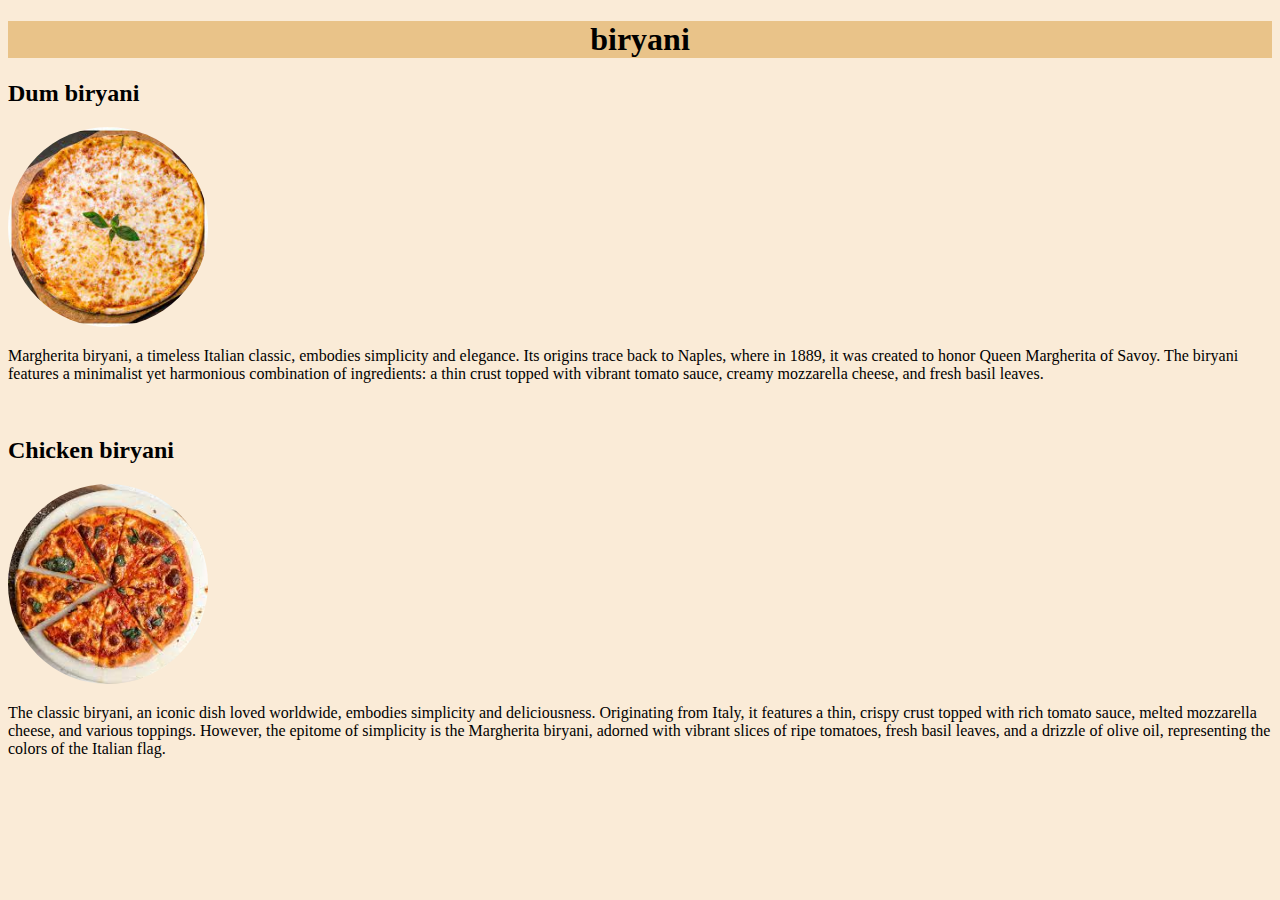
==== pages/biryani.html @ 7801c661 "Biryani page" ====
<!DOCTYPE html>
<html lang="en">
<head>
    <meta charset="UTF-8">
    <meta name="viewport" content="width=device-width, initial-scale=1.0">
    <title>biryani</title>
    <link rel="stylesheet" href="../style/biryani.css">
</head>
<body>
    <h1 style="text-align: center;">biryani</h1>
    <h2>Dum biryani</h2>
    <img src="../images/p1.jpeg" alt="">
    <p>Margherita biryani, a timeless Italian classic, embodies simplicity and elegance. Its origins trace back to Naples, where in 1889, it was created to honor Queen Margherita of Savoy. The biryani features a minimalist yet harmonious combination of ingredients: a thin crust topped with vibrant tomato sauce, creamy mozzarella cheese, and fresh basil leaves.</p>
     <br>
     <h2>Chicken biryani</h2>
     <img src="../images/p2.jpeg" alt="">
     <p>The classic biryani, an iconic dish loved worldwide, embodies simplicity and deliciousness. Originating from Italy, it features a thin, crispy crust topped with rich tomato sauce, melted mozzarella cheese, and various toppings. However, the epitome of simplicity is the Margherita biryani, adorned with vibrant slices of ripe tomatoes, fresh basil leaves, and a drizzle of olive oil, representing the colors of the Italian flag.</p>
</body>
</html>
---- style/biryani.css ----
img{
    height: 200px;
    width: 200px;
    
}
h1{
    text-align: center;
    background-color: rgb(233, 195, 137)    ;
}
body{
    background-color: antiquewhite;
}
img
{
    border-radius: 50%;
}
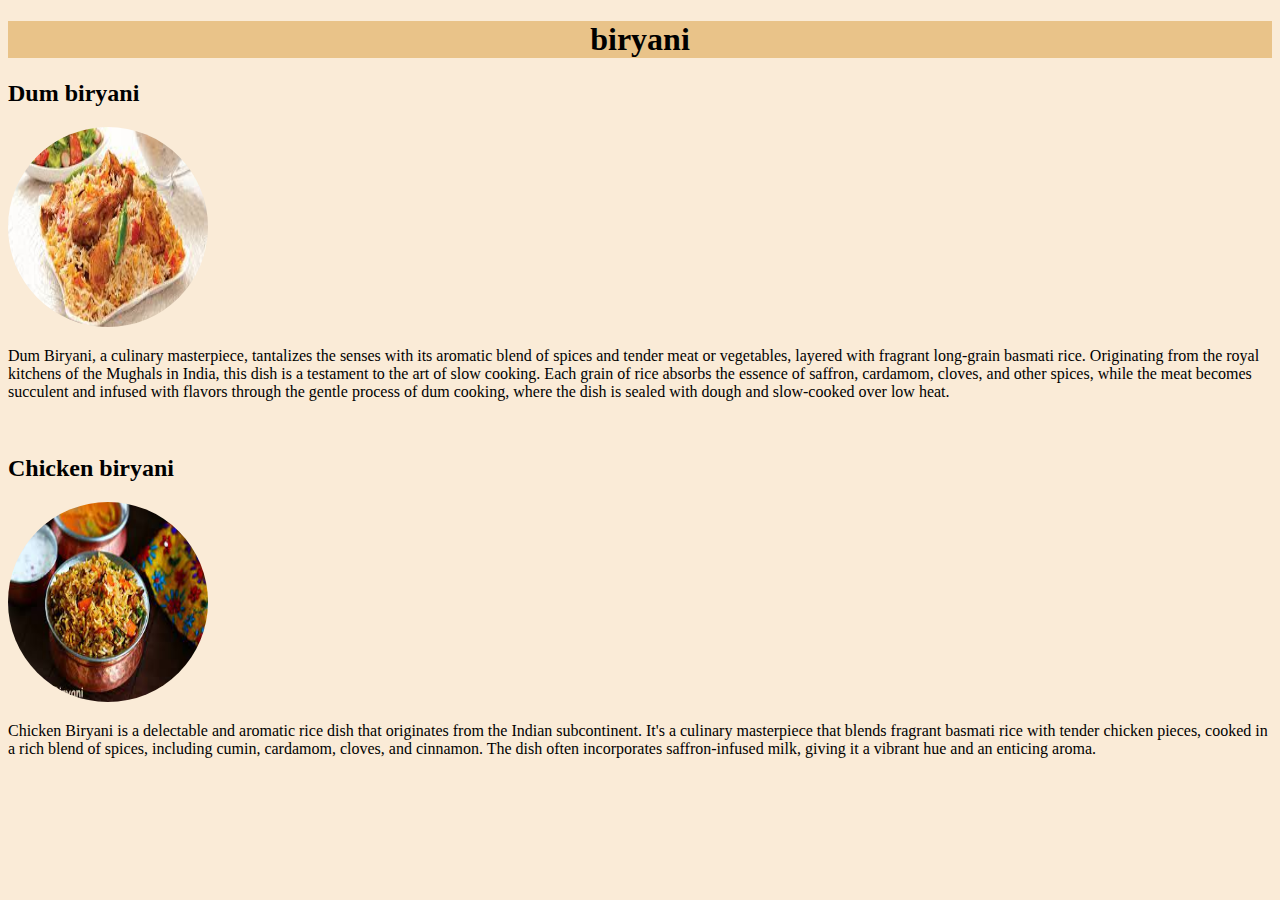
==== commit 9ee433ae: "Done" ====
--- a/pages/biryani.html
+++ b/pages/biryani.html
@@ -9,11 +9,11 @@
 <body>
     <h1 style="text-align: center;">biryani</h1>
     <h2>Dum biryani</h2>
-    <img src="../images/p1.jpeg" alt="">
-    <p>Margherita biryani, a timeless Italian classic, embodies simplicity and elegance. Its origins trace back to Naples, where in 1889, it was created to honor Queen Margherita of Savoy. The biryani features a minimalist yet harmonious combination of ingredients: a thin crust topped with vibrant tomato sauce, creamy mozzarella cheese, and fresh basil leaves.</p>
-     <br>
+    <img src="../images/br1.jpeg" alt="">
+<p>Dum Biryani, a culinary masterpiece, tantalizes the senses with its aromatic blend of spices and tender meat or vegetables, layered with fragrant long-grain basmati rice. Originating from the royal kitchens of the Mughals in India, this dish is a testament to the art of slow cooking. Each grain of rice absorbs the essence of saffron, cardamom, cloves, and other spices, while the meat becomes succulent and infused with flavors through the gentle process of dum cooking, where the dish is sealed with dough and slow-cooked over low heat.</p>
+    <br>
      <h2>Chicken biryani</h2>
-     <img src="../images/p2.jpeg" alt="">
-     <p>The classic biryani, an iconic dish loved worldwide, embodies simplicity and deliciousness. Originating from Italy, it features a thin, crispy crust topped with rich tomato sauce, melted mozzarella cheese, and various toppings. However, the epitome of simplicity is the Margherita biryani, adorned with vibrant slices of ripe tomatoes, fresh basil leaves, and a drizzle of olive oil, representing the colors of the Italian flag.</p>
-</body>
+     <img src="../images/br2.jpeg" alt="">
+<p>Chicken Biryani is a delectable and aromatic rice dish that originates from the Indian subcontinent. It's a culinary masterpiece that blends fragrant basmati rice with tender chicken pieces, cooked in a rich blend of spices, including cumin, cardamom, cloves, and cinnamon. The dish often incorporates saffron-infused milk, giving it a vibrant hue and an enticing aroma. </p>
+    </body>
 </html>